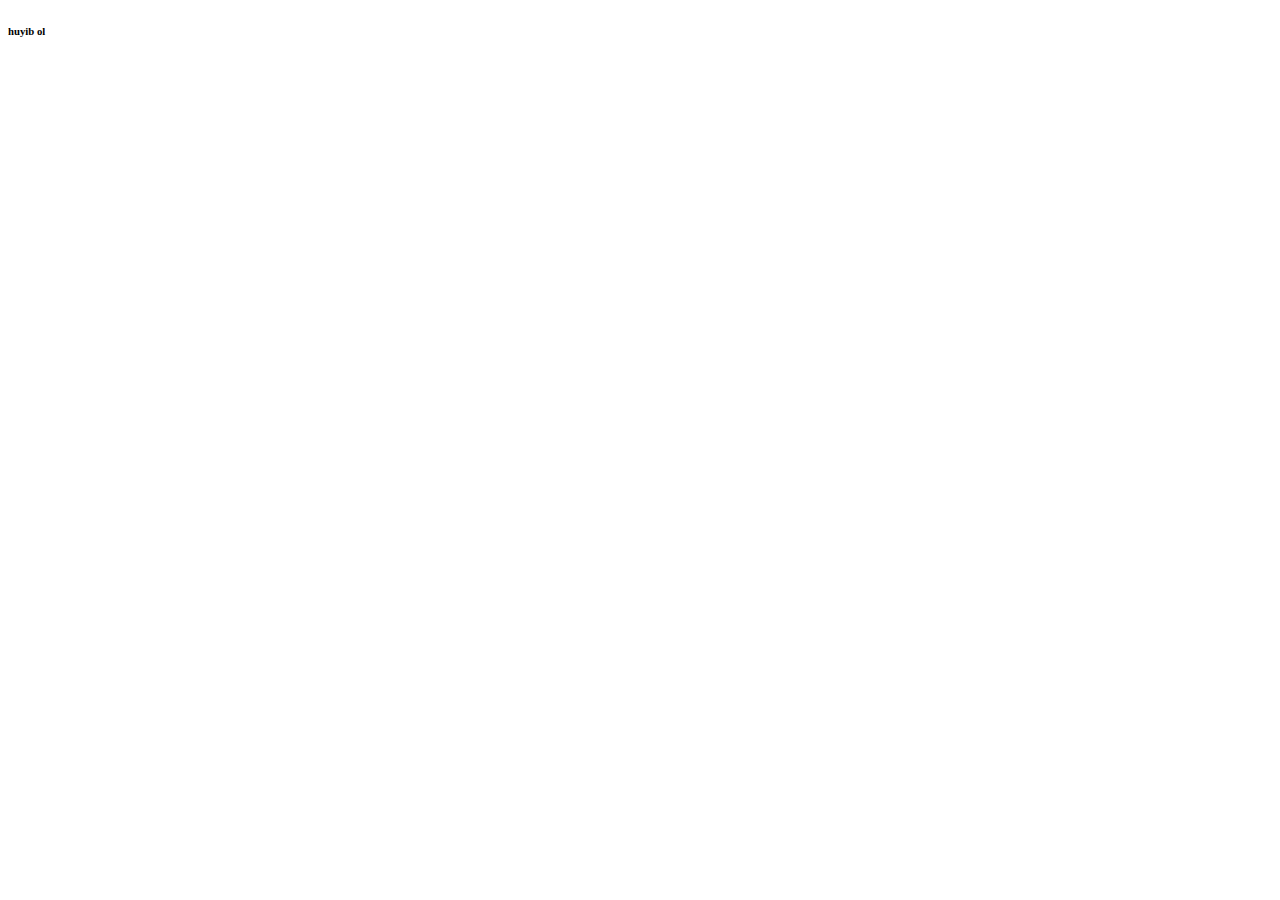
==== pages/blog.html @ 2e431e25 "haha" ====
<!DOCTYPE html>
<html lang="en">
<head>
        <meta charset="UTF-8">
        <meta http-equiv="X-UA-Compatible" content="IE=edge">
        <meta name="viewport" content="width=device-width, initial-scale=1.0">
        <title>Document</title>
        <link rel="stylesheet" href="../css/main.css">
        <link rel="stylesheet" href="../css/blog.css">
</head>
<body>
        <h6>huyib ol</h6>
        
</body>
</html>
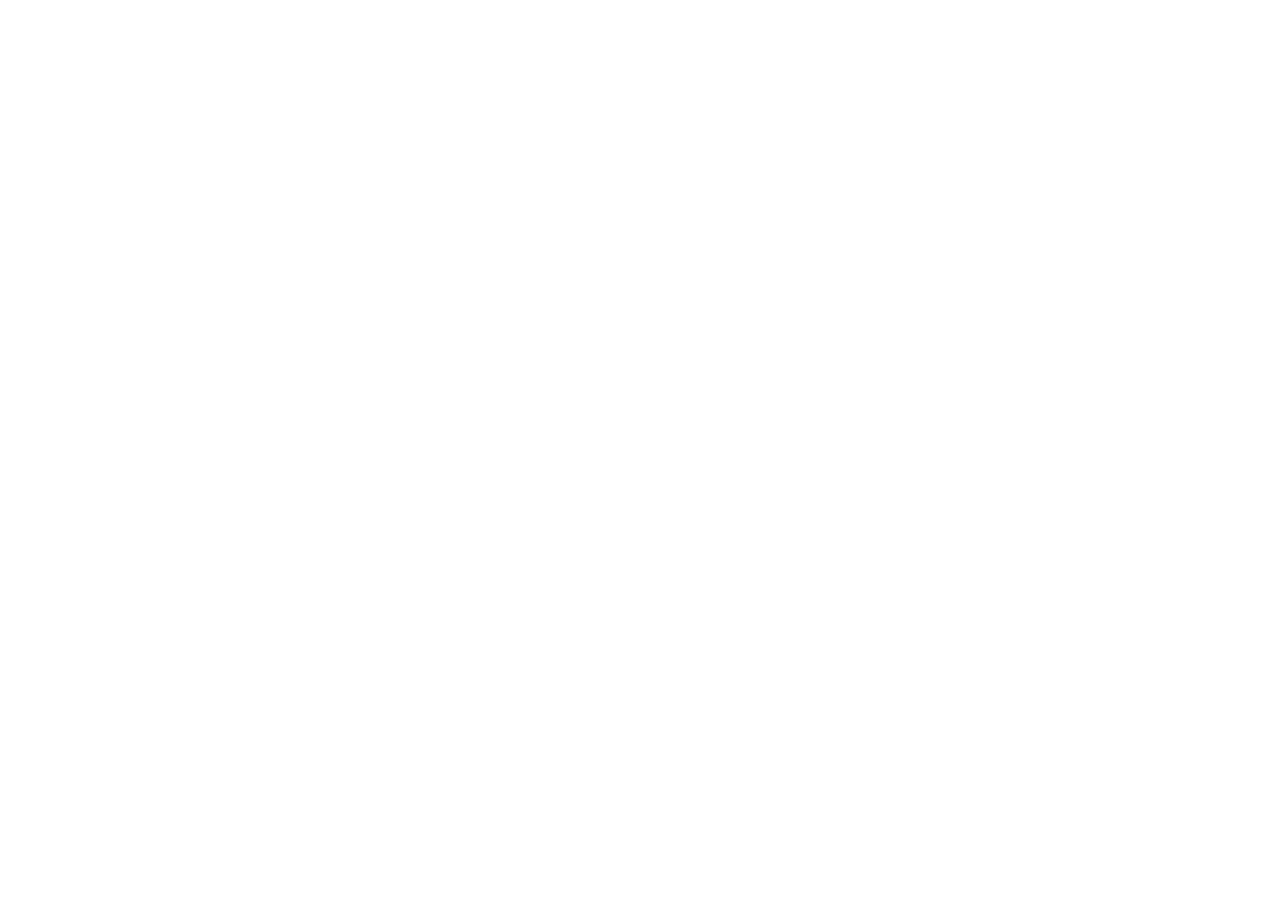
==== commit e1aa2715: "start file" ====
--- a/pages/blog.html
+++ b/pages/blog.html
@@ -9,7 +9,6 @@
         <link rel="stylesheet" href="../css/blog.css">
 </head>
 <body>
-        <h6>huyib ol</h6>
         
 </body>
 </html>--- a/css/main.css
+++ b/css/main.css
@@ -0,0 +1,10 @@
+*{
+        margin: 0;
+        padding: 0;
+        box-sizing: border-box;
+}
+
+.container{
+        width: 80%;
+        margin: 0 auto;
+}